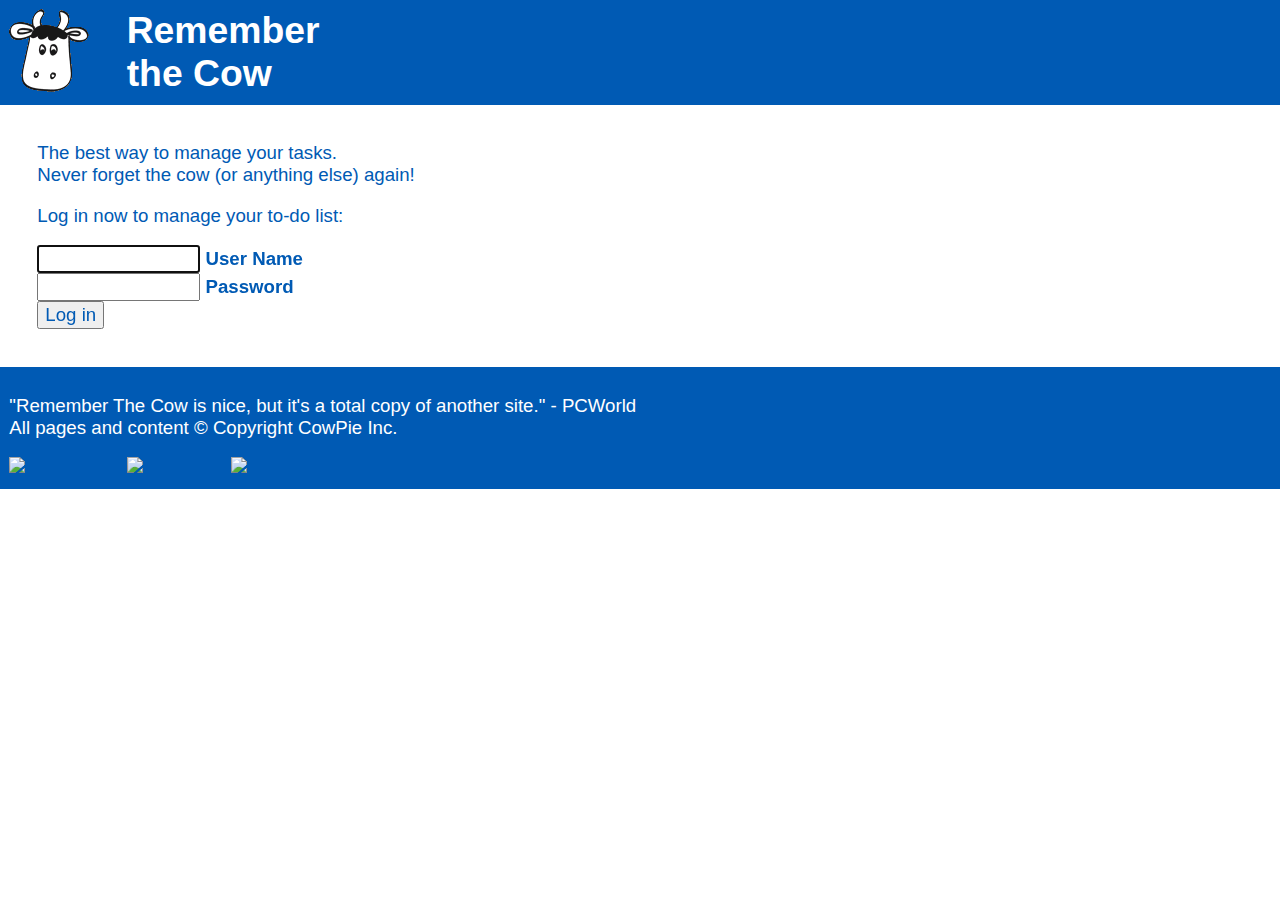
==== index.html @ 75f3cbf7 "first commit" ====
<!DOCTYPE html>
<html>
	<head>
		<title>Remember the Cow</title>
		
		<link href="cow.css" type="text/css" rel="stylesheet" />
		<link href="favicon.ico" type="image/ico" rel="shortcut icon" />
		
		<script src="https://ajax.googleapis.com/ajax/libs/prototype/1.7.0.0/prototype.js" type="text/javascript"></script>
		<script src="https://ajax.googleapis.com/ajax/libs/scriptaculous/1.9.0/scriptaculous.js" type="text/javascript"></script>
		<script src="provided.js" type="text/javascript"></script>
		<script src="todolist.js" type="text/javascript"></script>
	</head>

	<body>
		<div class="headfoot">
			<h1>
				<img src="logo.gif" alt="logo" />
				Remember<br />the Cow
			</h1>
		</div>
		
		<div id="main">
			<p>
				The best way to manage your tasks. <br />
				Never forget the cow (or anything else) again!
			</p>

			<p>
				Log in now to manage your to-do list:
			</p>

			<form id="loginform" action="/login" method="post">
				<div><input id="name" name="name" type="text" size="12" autofocus="autofocus" /> <strong>User Name</strong></div>
				<div><input id="password" name="password" type="password" size="12" /> <strong>Password</strong></div>
				<div><input id="submitbutton" type="submit" value="Log in" /></div>
			</form>
		</div>
		
		<div class="headfoot">
			<p>
				"Remember The Cow is nice, but it's a total copy of another site." - PCWorld <br />
				All pages and content &copy; Copyright CowPie Inc.
			</p>

			<div id="w3c">
				<a href="https://webster.cs.washington.edu/validate-html.php">
					<img src="https://webster.cs.washington.edu/w3c-html.png" alt="Valid HTML" /></a>
				<a href="https://webster.cs.washington.edu/validate-css.php">
					<img src="https://webster.cs.washington.edu/w3c-css.png" alt="Valid CSS" /></a>
				<a href="https://webster.cs.washington.edu/jslint/?referer">
					<img src="https://webster.cs.washington.edu/w3c-js.png" alt="Valid JS" /></a>
			</div>
		</div>
	</body>
</html>
---- cow.css ----
/* 
web programming 2 - Zefat Academic Collage 
Ex3 - final project - Remember The Cow
Submitted to the lecturer: Boaz Miller

Students names : 
Yasmin Mokhtar 316358944
Lubna Abo Janb 322394917
May Hammad 206706004
*/
body, input, select, option, button, a {
	color: #005AB4;
	font-family: Arial, Helvetica, sans-serif;
	font-size: 14pt;
}
body, h1 {
	margin: 0;
	padding: 0;
}
#error {
	color: rgb(180, 89, 89);
	font-weight: bold;
}
.headfoot {
	background-color: #005AB4;
	color: white;
	padding: 0.5em;
}
h1 img {
	float: left;
	margin-right: 1em;
}
#main {
	margin: 2em;
}
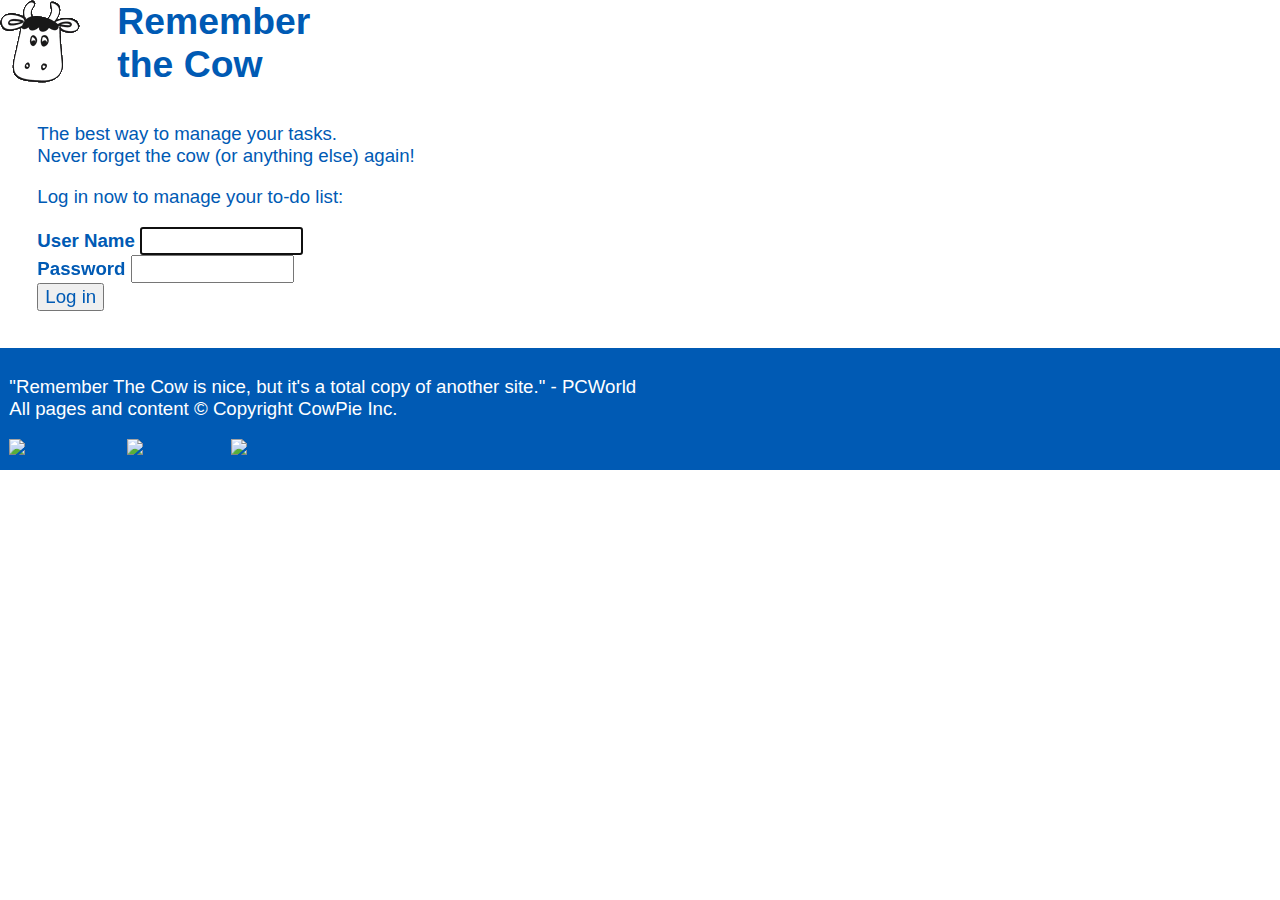
==== commit 763c884d: "update" ====
--- a/index.html
+++ b/index.html
@@ -1,3 +1,11 @@
+<!--web programming 2 - Zefat Academic Collage 
+Ex3 - final project - Remember The Cow
+Submitted to the lecturer: Boaz Miller
+
+Students names : 
+Yasmin Mokhtar 316358944
+Lubna Abo Janb 322394917
+May Hammad 206706004-->
 <!DOCTYPE html>
 <html>
 	<head>
@@ -8,14 +16,14 @@
 		
 		<script src="https://ajax.googleapis.com/ajax/libs/prototype/1.7.0.0/prototype.js" type="text/javascript"></script>
 		<script src="https://ajax.googleapis.com/ajax/libs/scriptaculous/1.9.0/scriptaculous.js" type="text/javascript"></script>
-		<script src="provided.js" type="text/javascript"></script>
 		<script src="todolist.js" type="text/javascript"></script>
 	</head>
 
 	<body>
-		<div class="headfoot">
+		<div id="headfoot">
+			
 			<h1>
-				<img src="logo.gif" alt="logo" />
+				<img src="logo.gif" alt="logo"style="text-align: center;" />
 				Remember<br />the Cow
 			</h1>
 		</div>
@@ -31,9 +39,15 @@
 			</p>
 
 			<form id="loginform" action="/login" method="post">
-				<div><input id="name" name="name" type="text" size="12" autofocus="autofocus" /> <strong>User Name</strong></div>
-				<div><input id="password" name="password" type="password" size="12" /> <strong>Password</strong></div>
-				<div><input id="submitbutton" type="submit" value="Log in" /></div>
+				<div class="form">
+					<div><strong>User Name </strong><input id="userName" name="userName" type="text" size="12" autofocus="autofocus"/></div>
+				</div>
+				<div class="form">
+					<div><strong>Password </strong><input id="password" name="password" type="password" size="12" /> </div>
+				</div>
+				<div class="form">
+					<div><input id="submitbutton" type="submit" value="Log in" /></div>
+				</div>
 			</form>
 		</div>
 		
@@ -42,14 +56,14 @@
 				"Remember The Cow is nice, but it's a total copy of another site." - PCWorld <br />
 				All pages and content &copy; Copyright CowPie Inc.
 			</p>
-
-			<div id="w3c">
-				<a href="https://webster.cs.washington.edu/validate-html.php">
-					<img src="https://webster.cs.washington.edu/w3c-html.png" alt="Valid HTML" /></a>
-				<a href="https://webster.cs.washington.edu/validate-css.php">
-					<img src="https://webster.cs.washington.edu/w3c-css.png" alt="Valid CSS" /></a>
-				<a href="https://webster.cs.washington.edu/jslint/?referer">
-					<img src="https://webster.cs.washington.edu/w3c-js.png" alt="Valid JS" /></a>
+			
+			<div id="logo">
+				<a href="https://blog.tomayac.com/2021/01/24/ruby-html-footnotes/">
+					<img src="HTML5.png" alt="Valid HTML" /></a>
+				<a href="https://it-black.ru/validacija-v-css/">
+					<img src="CSS.jpg" alt="Valid CSS" /></a>
+				<a href="https://courses.cs.washington.edu/courses/cse190m/08sp/jslint.html">
+					<img src="jslint.gif" alt="Valid JS" /></a>
 			</div>
 		</div>
 	</body>
